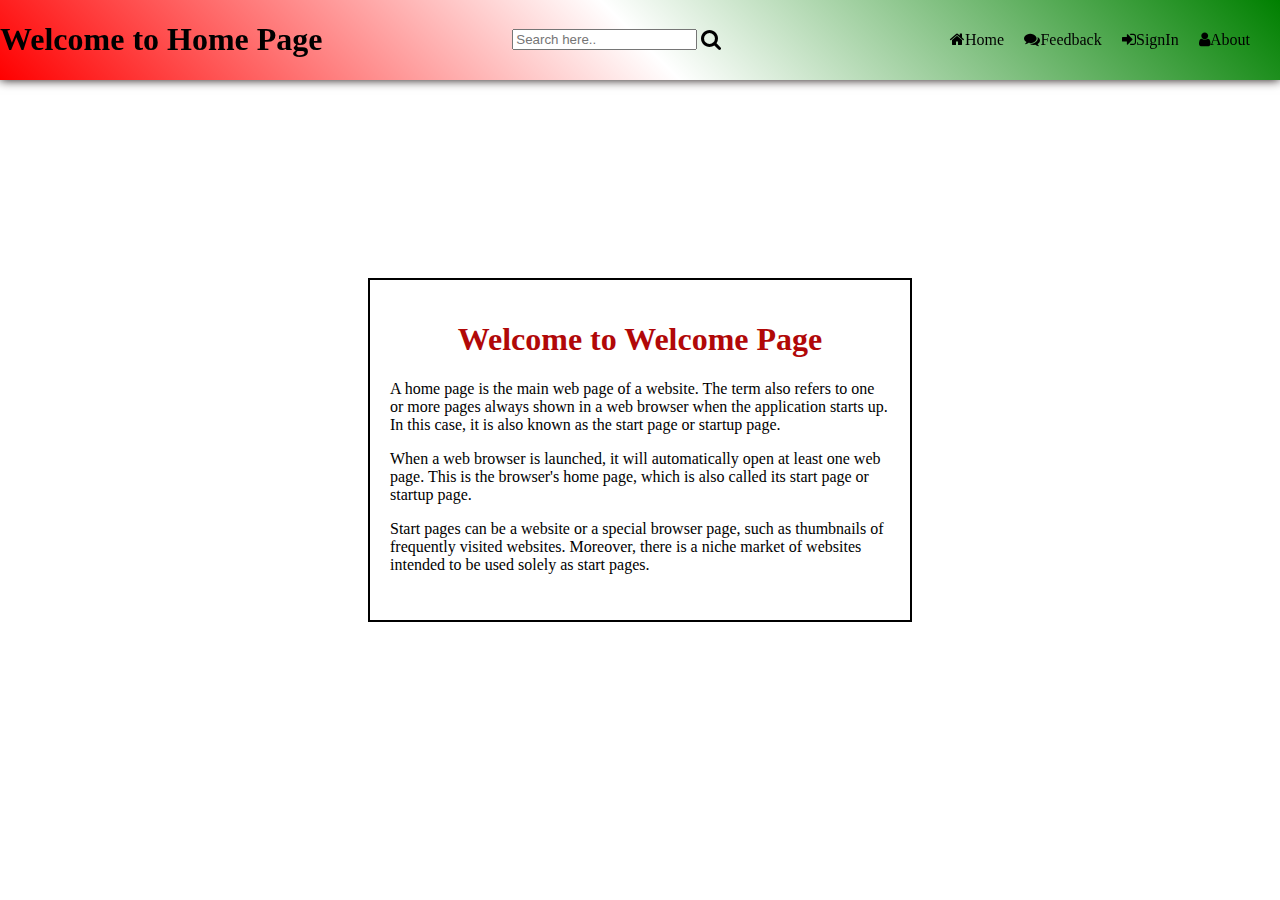
==== Assignment5.html @ 57372e70 "Add files via upload" ====
<!DOCTYPE html>
<html>
    <head>
        <meta charset="UTF-8">
        <meta http-equiv="X-UA-Compatible" content="IE=edge">
        <meta name="viewport" content="width=device-width, initial-scale=1.0">
        <title>Form</title>
        <link rel="stylesheet" href="https://cdnjs.cloudflare.com/ajax/libs/font-awesome/4.7.0/css/font-awesome.min.css">
        <link rel="stylesheet" href="./Assignment5Css.css">
    </head>
    <body class="Home">
        <div>
            <header>
                <div class="H-headerClass">
                    <h1>Welcome to Home Page</h1>
                </div>
                <div class="H-Searchbar">
                    <input type="search" name="search" placeholder="Search here..">
                    <i class="fa fa-search fa-lg"></i>
                </div>
                <div class="H-Menus">
                    <nav>
                        <ul>
                            <li><a href="./Assignment5.html"><i class="fa fa-home"></i>Home</a></li>
                            <li><a href="./FeedbackAssignment5.html"><i class="fa fa-comments"></i>Feedback</a></li>
                            <li><a href="./SignInAssignment5.html"><i class="fa fa-sign-in" ></i>SignIn</a></li>
                            <li><a href="./AboutAssignment5.html"><i class="fa fa-user" ></i>About</a></li>
                        </ul>
                    </nav>
                    
                </div>
            </header>
            <main class="H-Mian">
                <div clss="H-Header">
                    <h1>Welcome to Welcome Page</h1>
                </div>
                <div class="H-para">
                    <p>A home page is the main web page of a website. The term also refers to one or more pages always shown in a web browser when the application starts up. In this case, it is also known as the start page or startup page.</p>
                    <p>When a web browser is launched, it will automatically open at least one web page. This is the browser's home page, which is also called its start page or startup page.</p>
                    <p>Start pages can be a website or a special browser page, such as thumbnails of frequently visited websites. Moreover, there is a niche market of websites intended to be used solely as start pages.</p>
                </div>
            </main>
            <footer>

            </footer>
        </div>
    </body>
</html>
---- Assignment5Css.css ----
body{
    margin: 0;
    padding: 0;
}
.Home,.Feedback,.SignIn,.About{
    background-position: center;
    background-repeat: no-repeat;
    background-size: cover;
    height: 100vh;
    box-shadow: 0 0 10px rgb(24, 15, 15);
    
}
.Home{
    background-image: url(https://cdn.pixabay.com/photo/2020/07/22/15/43/beach-5429182_1280.jpg);
}
.Feedback{
    background-image: url(https://cdn.pixabay.com/photo/2016/11/14/22/18/beach-1824855_1280.jpg);
}
.SignIn{
    background-image: url(https://cdn.pixabay.com/photo/2016/11/29/01/54/wood-1866667_1280.jpg);
}
.About{
    background-image: url(https://cdn.pixabay.com/photo/2019/05/19/23/47/clouds-4215608_1280.jpg);
}

header{

    display: flex;
    justify-content: space-between;
    align-items: center;
    box-shadow: 0 0 10px rgb(24, 15, 15);
    background: linear-gradient(45deg, red,white,green);
    transform-style: preserve-3d;
}
nav{
    margin-right: 30px;
}
nav ul{
    display: flex;
    width: 300px;
    justify-content: space-between;
   
}

ul li {
    list-style: none;
    justify-content: space-evenly;
    
}
ul li a{
    text-decoration: none;
    color: black;
}
ul li a:hover{
    color: rgb(167, 238, 2)
}
ul li a:active{
    color: rgb(238, 6, 180);
}
.H-Mian,.A-Mian{
    border: 2px solid black;
    width: 500px;
    height: 300px;
    position: absolute;
    top: 50%;
    left: 50%;
    transform: translate(-50%,-50%);
    padding: 20px;
 }
 .H-Mian h1{
   color : rgb(177, 8, 8);
   text-align: center;
}
.A-para img{
   
    width: 80px;
    height: 80px;
}

.form{
    border: 2px solid rgb(77, 33, 33);
    margin-top: 30px;
    width: 350px;
    height: 400px;
    border-radius: 10px;
    box-shadow: -5px -5px rgb(248, 224, 224);
}
.S-form{
    display: flex;
    justify-content: center;
    align-items: center;
      
}
.form-lik{
    padding-left: 20px;
    padding-bottom: 10px;
}
.Sheader h1{
    text-align: center;
}
.form-lik input[type="submit"]{
    width: 100px;
    text-align: center;
    margin-left: 30%;
  
    background: linear-gradient(45deg, red,white,green);
}
.form-lik input[type="submit"]:hover{
   color: rgb(49, 6, 241);
  
   font-weight: 500px;
}
.form-lik input[id="fName"]{
    margin-left: 90px;
}
.form-lik input[id="eMail"]{
    margin-left: 90px;
}
.form-lik input[id="password"]{
    margin-left: 65px;
}
.form-lik input[id="dBirth"]{
    margin-left: 43px;
}
.form-lik input[id="mNumber"]{
    margin-left: 23px;
}
.form-lik input[id="gender"]{
    margin-left: 23px;
}
footer{
    background-color: #312d2a;
}

.F-form{
    border: 1px solid black;
   position: absolute;
   top: 60%;
   left: 50%;
   transform: translate(-50%,-50%);
   width: 400px;
   height: 200px;
}
.links textarea[name = "comment"]{
   margin-top: 20px;
}
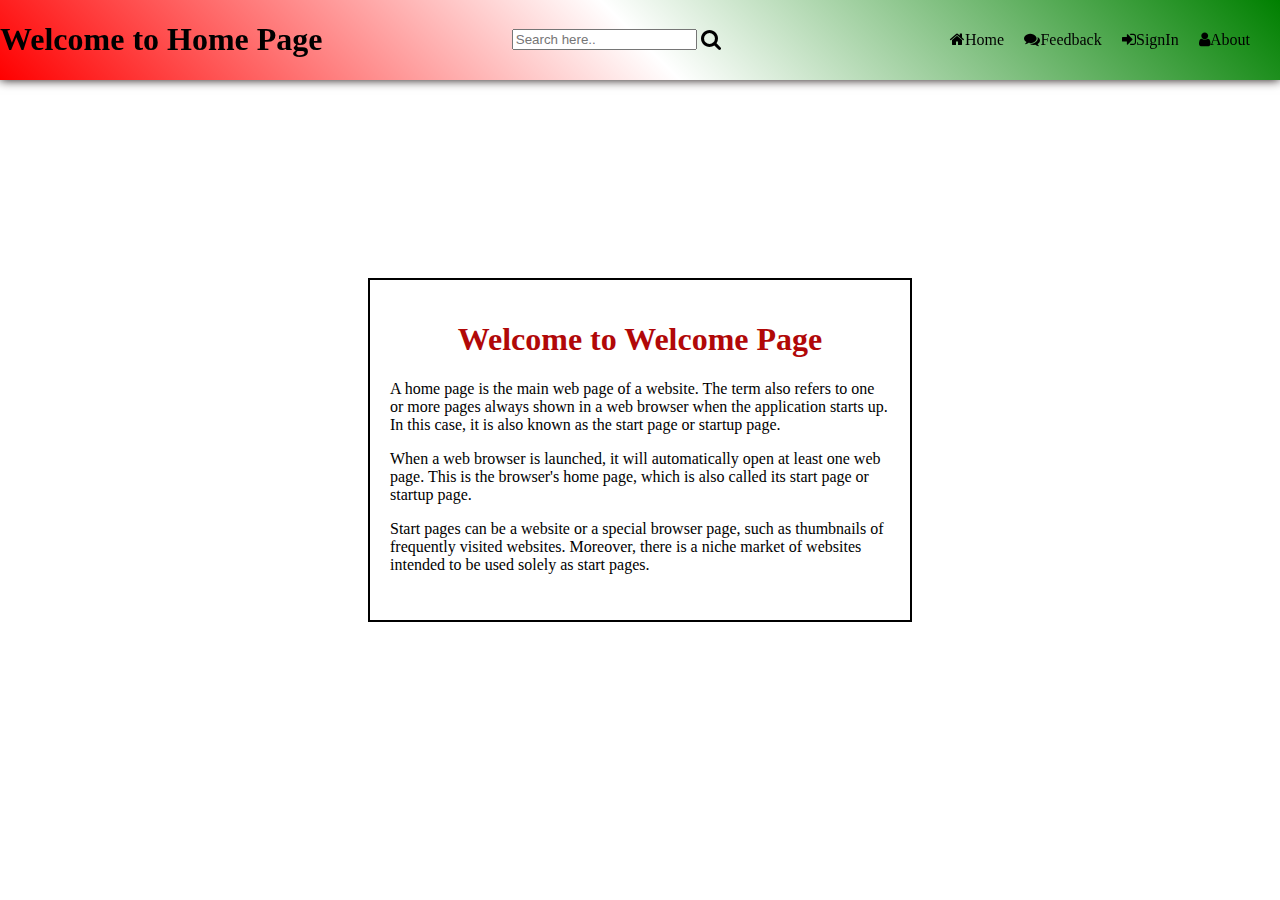
==== commit bb5c7841: "Update Assignment5.html" ====
--- a/Assignment5.html
+++ b/Assignment5.html
@@ -14,7 +14,7 @@
                 <div class="H-headerClass">
                     <h1>Welcome to Home Page</h1>
                 </div>
-                <div class="H-Searchbar">
+                <div class="Searchbar">
                     <input type="search" name="search" placeholder="Search here..">
                     <i class="fa fa-search fa-lg"></i>
                 </div>
@@ -45,4 +45,4 @@
             </footer>
         </div>
     </body>
-</html>+</html>
